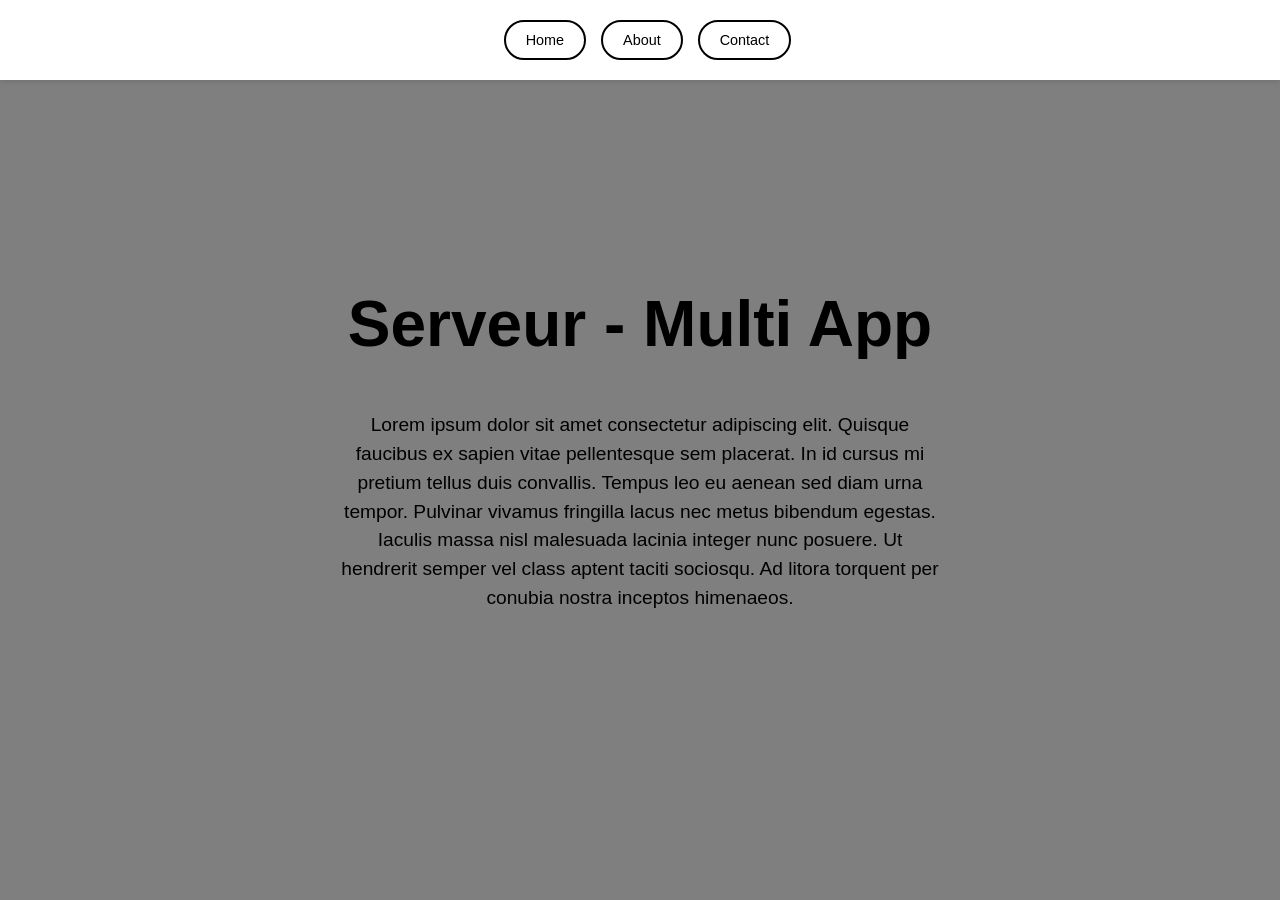
==== about.html @ 0bf44dde "website" ====
<!DOCTYPE html>
<html lang="fr">
<head>
    <meta charset="UTF-8">
    <meta name="viewport" content="width=device-width, initial-scale=1.0">
    <title>Multi-App - About </title>
    <link rel="stylesheet" href="templates/static/styles.css">
    <link rel="icon" type="image/x-icon" href="templates/images/internet.ico">

</head>

<body>
    <header class="top-nav">
        <a href="index.html" class="nav-button">Home</a>
        <a href="about.html" class="nav-button">About</a>
        <a href="contact.html" class="nav-button">Contact</a>
    </header>

    <div class="main-container">
        <h1 class="main-title">Serveur - Multi App</h1>  

        <p class="about-text">
            Lorem ipsum dolor sit amet consectetur adipiscing elit. 
            Quisque faucibus ex sapien vitae pellentesque sem placerat. 
            In id cursus mi pretium tellus duis convallis. 
            Tempus leo eu aenean sed diam urna tempor. 
            Pulvinar vivamus fringilla lacus nec metus bibendum egestas. 
            Iaculis massa nisl malesuada lacinia integer nunc posuere. 
            Ut hendrerit semper vel class aptent taciti sociosqu. 
            Ad litora torquent per conubia nostra inceptos himenaeos.
        </p>
    </div>
</body>
</html>
---- templates/static/styles.css ----
body, html {
    background-color: #7f7f7f;
    margin: 0;
    padding: 0;
    height: 100%;
    font-family:SoDoSans,Helvetica Neue,Helvetica,Arial,sans-serif;
    overflow-x: hidden;
} 

.main-container {
    display: flex;
    flex-direction: column;
    justify-content: center;
    align-items: center;
    height: 100vh;
    
    background-image: url('your-image.jpg'); 
    background-size: cover;
    background-position: center;
    background-repeat: no-repeat;
}

.about-text {
    color: #000000;
    font-size: 1.2rem;
    max-width: 600px; 
    text-align: center;
    line-height: 1.5;     
    margin: 0 20px;
}

.main-title {
    font-family: 'Arial'; 
    color: #000000;
    font-size: 4rem;
    margin-top: 0;
    margin-bottom: 50px;
    text-align: center;
    font-weight: 900;
}

.button-group {
    display: flex;
    gap: 30px;
    z-index: 10;
    position: relative;
}

.app-button {
    text-decoration: none;
    color: rgb(255, 255, 255);
    background-color: transparent;
    padding: 20px 40px;
    font-size: 1.2rem;
    font-weight: bold;
    border: 3px solid white;
    border-radius: 50px;
    transition: background-color 0.3s ease;
}

.app-button:hover {
    background-color: rgba(0, 0, 0, 0.1);
    cursor: pointer;
}

.top-nav {
    position: absolute;
    top: 0;
    left: 0;
    width: 100%;
    display: flex;
    justify-content: center;
    padding: 20px;
    box-sizing: border-box;
    z-index: 100;
    background-color: #ffffff; 
    background-size: 100000px;
    box-shadow: 0px 2px 5px rgba(0,0,0,0.1);

}

.nav-button {
    text-decoration: none;
    color: rgb(0, 0, 0);
    border: 2px solid rgb(0, 0, 0);
    margin-left: 15px;
    padding: 10px 20px;
    font-size: 0.9rem;
    background-color: transparent;
    border-radius: 50px;
    transition: all 0.3s ease;
}

.nav-button:hover {
    background-color: rgba(0, 0, 0, 0.2);
    border-color: rgb(0, 0, 0);
}
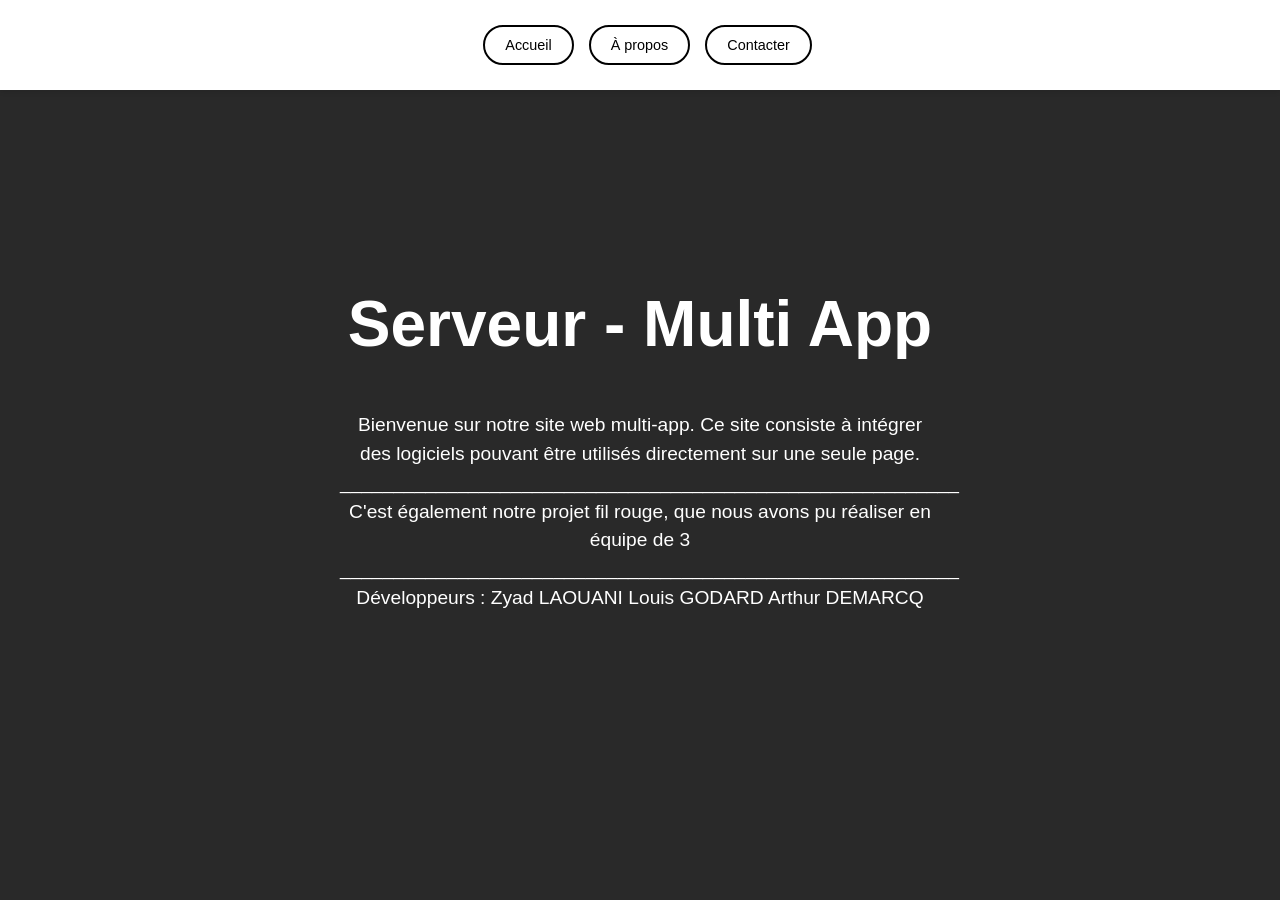
==== commit d7651db4: "update" ====
--- a/about.html
+++ b/about.html
@@ -3,7 +3,7 @@
 <head>
     <meta charset="UTF-8">
     <meta name="viewport" content="width=device-width, initial-scale=1.0">
-    <title>Multi-App - About </title>
+    <title>À propos</title>
     <link rel="stylesheet" href="templates/static/styles.css">
     <link rel="icon" type="image/x-icon" href="templates/images/internet.ico">
 
@@ -11,23 +11,27 @@
 
 <body>
     <header class="top-nav">
-        <a href="index.html" class="nav-button">Home</a>
-        <a href="about.html" class="nav-button">About</a>
-        <a href="contact.html" class="nav-button">Contact</a>
+        <a href="index.html" class="nav-button">Accueil</a>
+        <a href="about.html" class="nav-button">À propos</a>
+        <a href="contact.html" class="nav-button">Contacter</a>
     </header>
 
     <div class="main-container">
         <h1 class="main-title">Serveur - Multi App</h1>  
 
         <p class="about-text">
-            Lorem ipsum dolor sit amet consectetur adipiscing elit. 
-            Quisque faucibus ex sapien vitae pellentesque sem placerat. 
-            In id cursus mi pretium tellus duis convallis. 
-            Tempus leo eu aenean sed diam urna tempor. 
-            Pulvinar vivamus fringilla lacus nec metus bibendum egestas. 
-            Iaculis massa nisl malesuada lacinia integer nunc posuere. 
-            Ut hendrerit semper vel class aptent taciti sociosqu. 
-            Ad litora torquent per conubia nostra inceptos himenaeos.
+            Bienvenue sur notre site web multi-app. 
+            Ce site consiste à intégrer des logiciels pouvant être utilisés directement
+            sur une seule page.  
+            __________________________________________________________
+            C'est également notre projet fil rouge, que nous avons pu 
+            réaliser en équipe de 3 
+            __________________________________________________________
+            Développeurs :
+
+            Zyad LAOUANI  
+            Louis GODARD  
+            Arthur DEMARCQ  
         </p>
     </div>
 </body>
--- a/templates/static/styles.css
+++ b/templates/static/styles.css
@@ -1,9 +1,13 @@
 body, html {
-    background-color: #7f7f7f;
+    background-image: linear-gradient(rgba(0, 0, 0, 0.6), rgba(0, 0, 0, 0.6)), url("https://external-content.duckduckgo.com/iu/?u=https%3A%2F%2Fwallpapercave.com%2Fwp%2Fwp9378849.png&f=1&nofb=1&ipt=01c0c7ba10d58333e705885cc61c311d1168fc5d88e315414b62544d7e1a2225");
+    background-size: cover; 
+    background-position: center;
+    background-repeat: no-repeat;
+    background-attachment: fixed;
     margin: 0;
     padding: 0;
     height: 100%;
-    font-family:SoDoSans,Helvetica Neue,Helvetica,Arial,sans-serif;
+    font-family: SoDoSans, Helvetica Neue, Helvetica, Arial, sans-serif;
     overflow-x: hidden;
 } 
 
@@ -13,15 +17,10 @@
     justify-content: center;
     align-items: center;
     height: 100vh;
-    
-    background-image: url('your-image.jpg'); 
-    background-size: cover;
-    background-position: center;
-    background-repeat: no-repeat;
 }
 
 .about-text {
-    color: #000000;
+    color: #ffffff;
     font-size: 1.2rem;
     max-width: 600px; 
     text-align: center;
@@ -31,7 +30,7 @@
 
 .main-title {
     font-family: 'Arial'; 
-    color: #000000;
+    color: #ffffff;
     font-size: 4rem;
     margin-top: 0;
     margin-bottom: 50px;
@@ -39,14 +38,14 @@
     font-weight: 900;
 }
 
-.button-group {
+.button-group { 
     display: flex;
     gap: 30px;
     z-index: 10;
     position: relative;
 }
 
-.app-button {
+.app-button { 
     text-decoration: none;
     color: rgb(255, 255, 255);
     background-color: transparent;
@@ -59,24 +58,42 @@
 }
 
 .app-button:hover {
-    background-color: rgba(0, 0, 0, 0.1);
+    background-color: rgba(255, 255, 255, 0.1);
     cursor: pointer;
 }
 
 .top-nav {
-    position: absolute;
+    display: flex;
+    justify-content: center;
+    position: fixed;
+    align-items: center;
     top: 0;
     left: 0;
     width: 100%;
+    height: 90px;
     display: flex;
-    justify-content: center;
-    padding: 20px;
-    box-sizing: border-box;
+    padding: 45px;
     z-index: 100;
     background-color: #ffffff; 
-    background-size: 100000px;
     box-shadow: 0px 2px 5px rgba(0,0,0,0.1);
+    box-sizing: border-box;
+    z-index: 1000;
+}
 
+.manage-btn {
+    text-decoration: none;
+    position: absolute;
+    left: 50px;
+    color: rgb(255, 255, 255);
+    padding: 10px 20px;
+    font-size: 1rem;
+    background-color: rgb(0, 0, 0); 
+    border-radius: 50px;
+    transition: all 0.3s ease;
+}
+
+.manage-btn:hover {
+    background-color: rgba(0, 0, 0, 0.687);
 }
 
 .nav-button {
@@ -94,4 +111,44 @@
 .nav-button:hover {
     background-color: rgba(0, 0, 0, 0.2);
     border-color: rgb(0, 0, 0);
+}
+
+.nav-links {
+    display: flex;
+    align-items: center;
+    justify-content: center;
+}
+
+.admin-container {
+    background: white;
+    padding: 30px;
+    border-radius: 10px;
+    margin: 150px auto 50px auto; 
+    max-width: 500px;
+    text-align: center;
+}
+
+.admin-container input, .admin-container select {
+    width: 90%;
+    padding: 10px;
+    margin-bottom: 15px;
+    border-radius: 5px;
+    border: 1px solid #ccc;
+    font-family: Arial, sans-serif;
+}
+
+.admin-btn {
+    background-color: black;
+    color: white;
+    padding: 10px 20px;
+    font-size: 1rem;
+    font-weight: bold;
+    border: 2px solid black;
+    border-radius: 50px;
+    cursor: pointer;
+    transition: 0.3s ease;
+}
+
+.admin-btn:hover {
+    background-color: rgba(0, 0, 0, 0.7);
 }
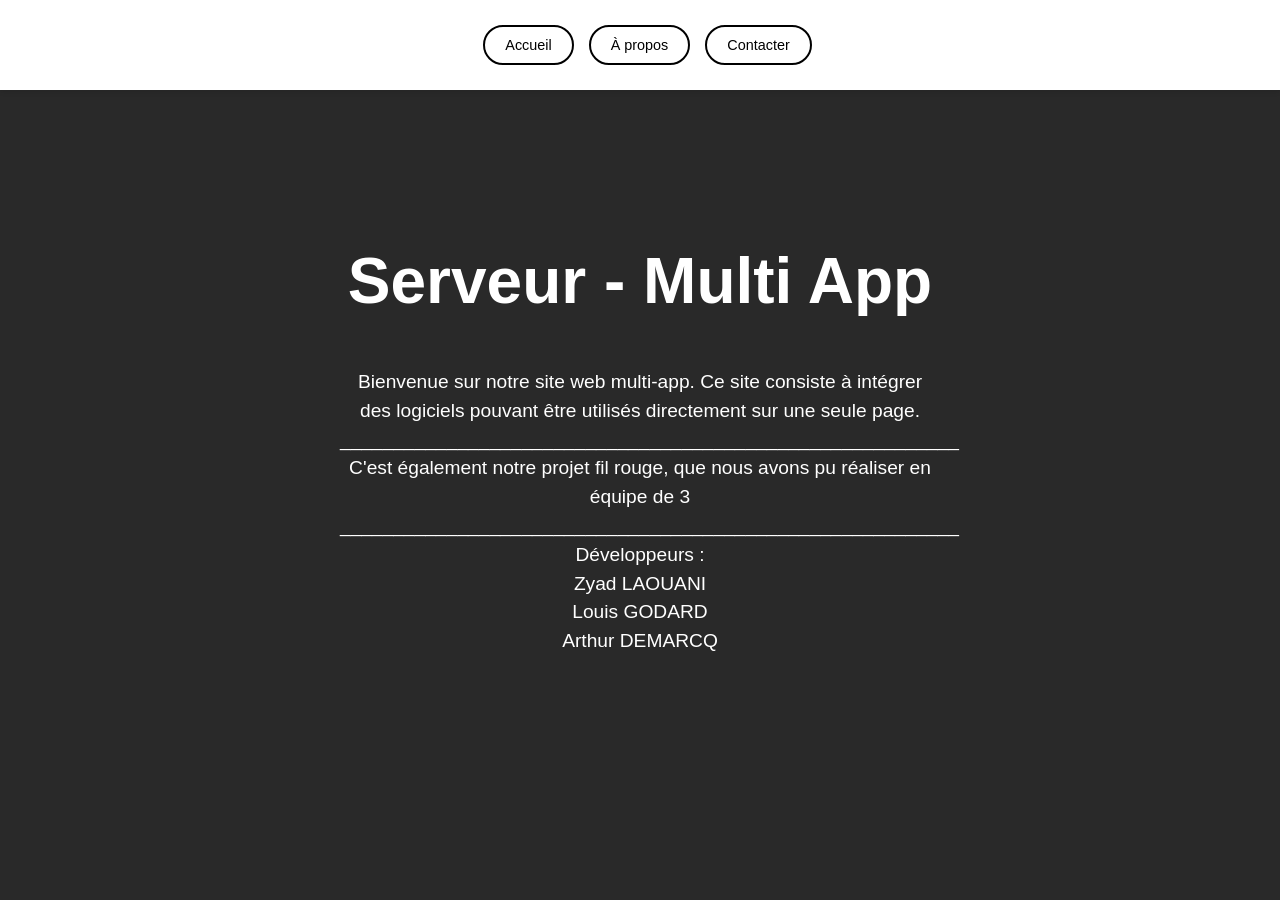
==== commit 2f9e63fe: "doc" ====
--- a/about.html
+++ b/about.html
@@ -22,16 +22,17 @@
         <p class="about-text">
             Bienvenue sur notre site web multi-app. 
             Ce site consiste à intégrer des logiciels pouvant être utilisés directement
-            sur une seule page.  
+            sur une seule page.  <br>
             __________________________________________________________
+            
             C'est également notre projet fil rouge, que nous avons pu 
             réaliser en équipe de 3 
-            __________________________________________________________
-            Développeurs :
+            __________________________________________________________<br>
+            Développeurs :<br>
 
-            Zyad LAOUANI  
-            Louis GODARD  
-            Arthur DEMARCQ  
+            Zyad LAOUANI  <br>
+            Louis GODARD  <br>
+            Arthur DEMARCQ  <br>
         </p>
     </div>
 </body>
--- a/templates/static/styles.css
+++ b/templates/static/styles.css
@@ -1,5 +1,5 @@
 body, html {
-    background-image: linear-gradient(rgba(0, 0, 0, 0.6), rgba(0, 0, 0, 0.6)), url("https://external-content.duckduckgo.com/iu/?u=https%3A%2F%2Fwallpapercave.com%2Fwp%2Fwp9378849.png&f=1&nofb=1&ipt=01c0c7ba10d58333e705885cc61c311d1168fc5d88e315414b62544d7e1a2225");
+    background-image: linear-gradient(rgba(0, 0, 0, 0.6), rgba(0, 0, 0, 0.6)), url("https://images.unsplash.com/photo-1483728642387-6c3bdd6c93e5?q=80&w=1476&auto=format&fit=crop&ixlib=rb-4.1.0&ixid=M3wxMjA3fDB8MHxwaG90by1wYWdlfHx8fGVufDB8fHx8fA%3D%3D");
     background-size: cover; 
     background-position: center;
     background-repeat: no-repeat;
@@ -120,10 +120,15 @@
 }
 
 .admin-container {
+    position: absolute;
+    top: 50%;
+    left: 50%;
+    transform: translate(-50%, -50%);
+    
     background: white;
+    width: 90%;
     padding: 30px;
     border-radius: 10px;
-    margin: 150px auto 50px auto; 
     max-width: 500px;
     text-align: center;
 }
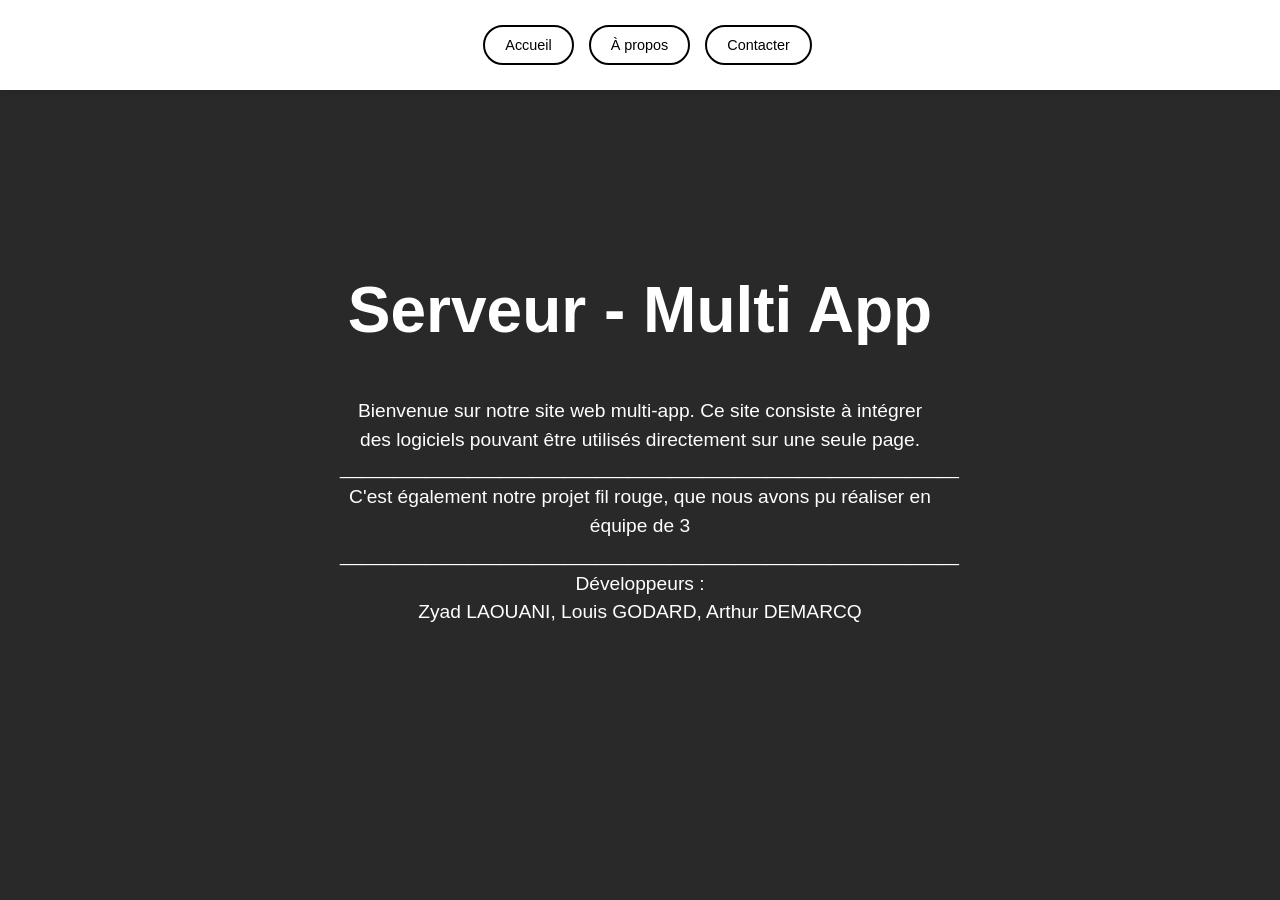
==== commit 15d09d31: "commit final" ====
--- a/about.html
+++ b/about.html
@@ -30,9 +30,9 @@
             __________________________________________________________<br>
             Développeurs :<br>
 
-            Zyad LAOUANI  <br>
-            Louis GODARD  <br>
-            Arthur DEMARCQ  <br>
+            Zyad LAOUANI,  
+            Louis GODARD,  
+            Arthur DEMARCQ
         </p>
     </div>
 </body>
--- a/templates/static/styles.css
+++ b/templates/static/styles.css
@@ -156,4 +156,74 @@
 
 .admin-btn:hover {
     background-color: rgba(0, 0, 0, 0.7);
+}
+
+.contact-form-section {
+    max-width: 600px;
+    margin: 40px auto;
+    padding: 20px;
+    background-color: #f9f9f9;
+    border-radius: 8px;
+    box-shadow: 0 4px 10px rgba(0, 0, 0, 0.1);
+    font-family: Arial, sans-serif;
+}
+
+.contact-form-section h2 {
+    text-align: center;
+    color: #333;
+    margin-bottom: 20px;
+}
+
+.form-group {
+    margin-bottom: 15px;
+    display: flex;
+    flex-direction: column;
+}
+
+.form-group label {
+    margin-bottom: 5px;
+    font-weight: bold;
+    color: #555;
+}
+
+.form-group input, 
+.form-group select, 
+.form-group textarea {
+    padding: 10px;
+    border: 1px solid #ccc;
+    border-radius: 4px;
+    font-size: 1rem;
+    width: 100%;
+    box-sizing: border-box;
+}
+
+.form-group input:focus, 
+.form-group select:focus, 
+.form-group textarea:focus {
+    outline: none;
+    border-color: #007bff;
+    box-shadow: 0 0 5px rgba(0, 123, 255, 0.2);
+}
+
+.submit-button {
+    width: 100%;
+    padding: 12px;
+    background-color: #007bff;
+    color: white;
+    border: none;
+    border-radius: 4px;
+    font-size: 1.1rem;
+    cursor: pointer;
+    transition: background-color 0.3s ease;
+}
+
+.submit-button:hover {
+    background-color: #0056b3;
+}
+
+@media (max-width: 480px) {
+    .contact-form-section {
+        margin: 20px;
+        padding: 15px;
+    }
 }
